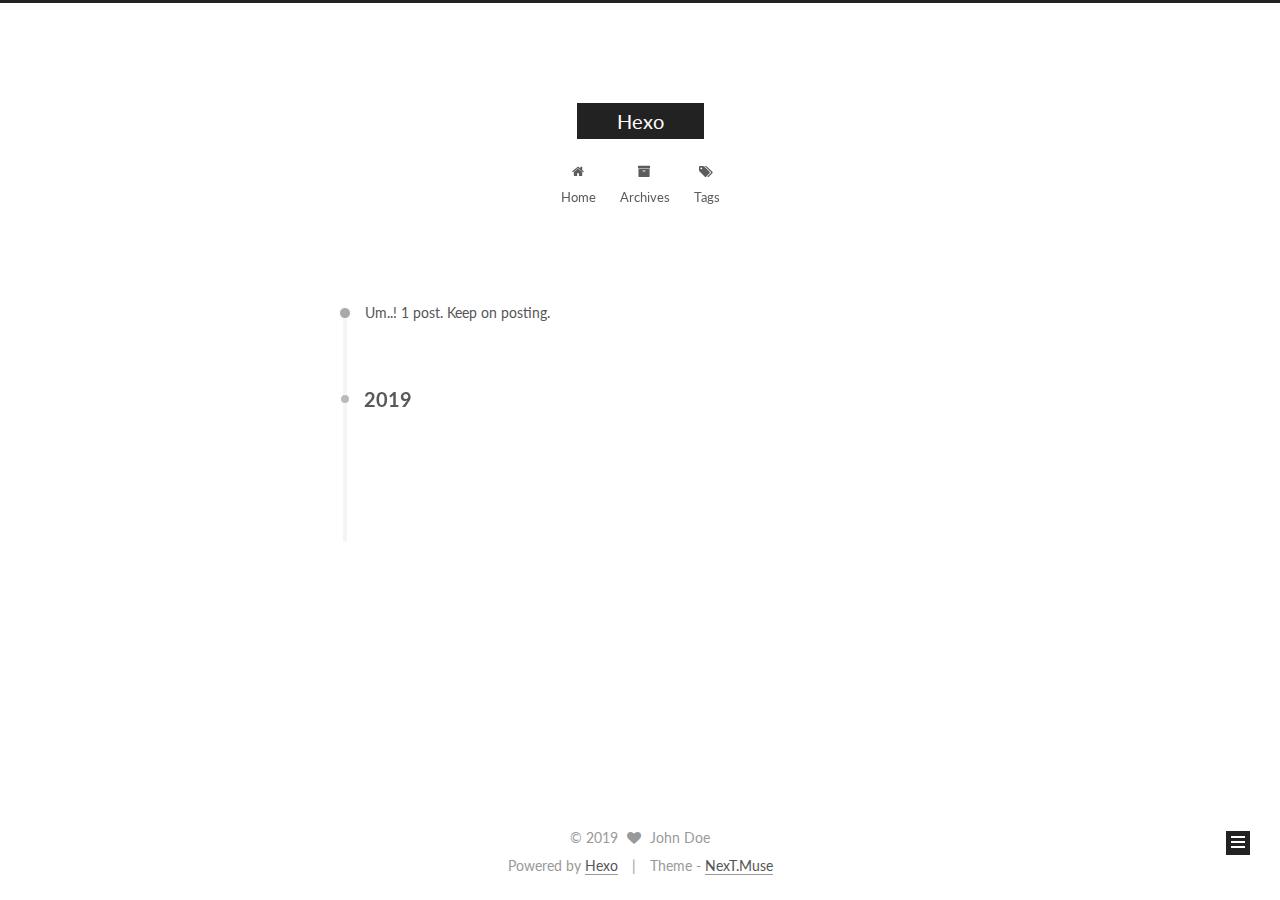
==== archives/index.html @ 47b5bf32 "Site updated: 2019-08-15 16:23:28" ====
<!DOCTYPE html>



  


<html class="theme-next muse use-motion" lang="en">
<head><meta name="generator" content="Hexo 3.9.0">
  <meta charset="UTF-8">
<meta http-equiv="X-UA-Compatible" content="IE=edge">
<meta name="viewport" content="width=device-width, initial-scale=1, maximum-scale=1">
<meta name="theme-color" content="#222">









<meta http-equiv="Cache-Control" content="no-transform">
<meta http-equiv="Cache-Control" content="no-siteapp">















  
  
  <link href="/lib/fancybox/source/jquery.fancybox.css?v=2.1.5" rel="stylesheet" type="text/css">




  
  
  
  

  
    
    
  

  

  

  

  

  
    
    
    <link href="//fonts.googleapis.com/css?family=Lato:300,300italic,400,400italic,700,700italic&subset=latin,latin-ext" rel="stylesheet" type="text/css">
  






<link href="/lib/font-awesome/css/font-awesome.min.css?v=4.6.2" rel="stylesheet" type="text/css">

<link href="/css/main.css?v=5.1.2" rel="stylesheet" type="text/css">


  <meta name="keywords" content="Hexo, NexT">








  <link rel="shortcut icon" type="image/x-icon" href="/favicon.ico?v=5.1.2">






<meta property="og:type" content="website">
<meta property="og:title" content="Hexo">
<meta property="og:url" content="http://yoursite.com/archives/index.html">
<meta property="og:site_name" content="Hexo">
<meta property="og:locale" content="en">
<meta name="twitter:card" content="summary">
<meta name="twitter:title" content="Hexo">



<script type="text/javascript" id="hexo.configurations">
  var NexT = window.NexT || {};
  var CONFIG = {
    root: '/',
    scheme: 'Muse',
    sidebar: {"position":"left","display":"post","offset":12,"offset_float":12,"b2t":false,"scrollpercent":false,"onmobile":false},
    fancybox: true,
    tabs: true,
    motion: true,
    duoshuo: {
      userId: '0',
      author: 'Author'
    },
    algolia: {
      applicationID: '',
      apiKey: '',
      indexName: '',
      hits: {"per_page":10},
      labels: {"input_placeholder":"Search for Posts","hits_empty":"We didn't find any results for the search: ${query}","hits_stats":"${hits} results found in ${time} ms"}
    }
  };
</script>



  <link rel="canonical" href="http://yoursite.com/archives/">





  <title>Archive | Hexo</title>
  














</head>

<body itemscope itemtype="http://schema.org/WebPage" lang="en">

  
  
    
  

  <div class="container sidebar-position-left  page-archive  ">
    <div class="headband"></div>

    <header id="header" class="header" itemscope itemtype="http://schema.org/WPHeader">
      <div class="header-inner"><div class="site-brand-wrapper">
  <div class="site-meta ">
    

    <div class="custom-logo-site-title">
      <a href="/" class="brand" rel="start">
        <span class="logo-line-before"><i></i></span>
        <span class="site-title">Hexo</span>
        <span class="logo-line-after"><i></i></span>
      </a>
    </div>
      
        <p class="site-subtitle"></p>
      
  </div>

  <div class="site-nav-toggle">
    <button>
      <span class="btn-bar"></span>
      <span class="btn-bar"></span>
      <span class="btn-bar"></span>
    </button>
  </div>
</div>

<nav class="site-nav">
  

  
    <ul id="menu" class="menu">
      
        
        <li class="menu-item menu-item-home">
          <a href="/" rel="section">
            
              <i class="menu-item-icon fa fa-fw fa-home"></i> <br>
            
            Home
          </a>
        </li>
      
        
        <li class="menu-item menu-item-archives">
          <a href="/archives/" rel="section">
            
              <i class="menu-item-icon fa fa-fw fa-archive"></i> <br>
            
            Archives
          </a>
        </li>
      
        
        <li class="menu-item menu-item-tags">
          <a href="/tags/" rel="section">
            
              <i class="menu-item-icon fa fa-fw fa-tags"></i> <br>
            
            Tags
          </a>
        </li>
      

      
    </ul>
  

  
</nav>



 </div>
    </header>

    <main id="main" class="main">
      <div class="main-inner">
        <div class="content-wrap">
          <div id="content" class="content">
            

  
  
  
  <div class="post-block archive">
    <div id="posts" class="posts-collapse">
      <span class="archive-move-on"></span>

      <span class="archive-page-counter">
        
        
        
          
        
        Um..! 1 post. Keep on posting.
      </span>

      

        
        
        

        
          
          <div class="collection-title">
            <h2 class="archive-year motion-element" id="archive-year-2019">2019</h2>
          </div>
        
        

        

  <article class="post post-type-normal" itemscope itemtype="http://schema.org/Article">
    <header class="post-header">

      <h2 class="post-title">
        
            <a class="post-title-link" href="/2019/08/15/hello-world/" itemprop="url">
              
                <span itemprop="name">Hello World</span>
              
            </a>
        
      </h2>

      <div class="post-meta">
        <time class="post-time" itemprop="dateCreated" datetime="2019-08-15T15:37:01+08:00" content="2019-08-15">
          08-15
        </time>
      </div>

    </header>
  </article>



      

    </div>
  </div>
  
  
  

  



          </div>
          


          

        </div>
        
          
  
  <div class="sidebar-toggle">
    <div class="sidebar-toggle-line-wrap">
      <span class="sidebar-toggle-line sidebar-toggle-line-first"></span>
      <span class="sidebar-toggle-line sidebar-toggle-line-middle"></span>
      <span class="sidebar-toggle-line sidebar-toggle-line-last"></span>
    </div>
  </div>

  <aside id="sidebar" class="sidebar">
    
    <div class="sidebar-inner">

      

      

      <section class="site-overview sidebar-panel sidebar-panel-active">
        <div class="site-author motion-element" itemprop="author" itemscope itemtype="http://schema.org/Person">
          <img class="site-author-image" itemprop="image" src="/images/avatar.gif" alt="John Doe">
          <p class="site-author-name" itemprop="name">John Doe</p>
           
              <p class="site-description motion-element" itemprop="description"></p>
          
        </div>
        <nav class="site-state motion-element">

          
            <div class="site-state-item site-state-posts">
              <a href="/archives/">
                <span class="site-state-item-count">1</span>
                <span class="site-state-item-name">posts</span>
              </a>
            </div>
          

          

          

        </nav>

        

        <div class="links-of-author motion-element">
          
        </div>

        
        

        
        

        


      </section>

      

      

    </div>
  </aside>


        
      </div>
    </main>

    <footer id="footer" class="footer">
      <div class="footer-inner">
        <div class="copyright">
  
  &copy; 
  <span itemprop="copyrightYear">2019</span>
  <span class="with-love">
    <i class="fa fa-heart"></i>
  </span>
  <span class="author" itemprop="copyrightHolder">John Doe</span>
</div>


<div class="powered-by">
  Powered by <a class="theme-link" href="https://hexo.io">Hexo</a>
</div>

<div class="theme-info">
  Theme -
  <a class="theme-link" href="https://github.com/iissnan/hexo-theme-next">
    NexT.Muse
  </a>
</div>


        

        
      </div>
    </footer>

    
      <div class="back-to-top">
        <i class="fa fa-arrow-up"></i>
        
      </div>
    

  </div>

  

<script type="text/javascript">
  if (Object.prototype.toString.call(window.Promise) !== '[object Function]') {
    window.Promise = null;
  }
</script>









  












  
  <script type="text/javascript" src="/lib/jquery/index.js?v=2.1.3"></script>

  
  <script type="text/javascript" src="/lib/fastclick/lib/fastclick.min.js?v=1.0.6"></script>

  
  <script type="text/javascript" src="/lib/jquery_lazyload/jquery.lazyload.js?v=1.9.7"></script>

  
  <script type="text/javascript" src="/lib/velocity/velocity.min.js?v=1.2.1"></script>

  
  <script type="text/javascript" src="/lib/velocity/velocity.ui.min.js?v=1.2.1"></script>

  
  <script type="text/javascript" src="/lib/fancybox/source/jquery.fancybox.pack.js?v=2.1.5"></script>


  


  <script type="text/javascript" src="/js/src/utils.js?v=5.1.2"></script>

  <script type="text/javascript" src="/js/src/motion.js?v=5.1.2"></script>



  
  

  
  
    <script type="text/javascript" id="motion.page.archive">
      $('.archive-year').velocity('transition.slideLeftIn');
    </script>
  


  


  <script type="text/javascript" src="/js/src/bootstrap.js?v=5.1.2"></script>



  


  




	





  





  






  





  

  

  

  

  

  

</body>
</html>
---- css/main.css ----
/* normalize.css v3.0.2 | MIT License | git.io/normalize */
html {
  font-family: sans-serif; /* 1 */
  -ms-text-size-adjust: 100%; /* 2 */
  -webkit-text-size-adjust: 100%; /* 2 */
}
body {
  margin: 0;
}
article,
aside,
details,
figcaption,
figure,
footer,
header,
hgroup,
main,
menu,
nav,
section,
summary {
  display: block;
}
audio,
canvas,
progress,
video {
  display: inline-block; /* 1 */
  vertical-align: baseline; /* 2 */
}
audio:not([controls]) {
  display: none;
  height: 0;
}
[hidden],
template {
  display: none;
}
a {
  background-color: transparent;
}
a:active,
a:hover {
  outline: 0;
}
abbr[title] {
  border-bottom: 1px dotted;
}
b,
strong {
  font-weight: bold;
}
dfn {
  font-style: italic;
}
h1 {
  font-size: 2em;
  margin: 0.67em 0;
}
mark {
  background: #ff0;
  color: #000;
}
small {
  font-size: 80%;
}
sub,
sup {
  font-size: 75%;
  line-height: 0;
  position: relative;
  vertical-align: baseline;
}
sup {
  top: -0.5em;
}
sub {
  bottom: -0.25em;
}
img {
  border: 0;
}
svg:not(:root) {
  overflow: hidden;
}
figure {
  margin: 1em 40px;
}
hr {
  -moz-box-sizing: content-box;
  box-sizing: content-box;
  height: 0;
}
pre {
  overflow: auto;
}
code,
kbd,
pre,
samp {
  font-family: monospace, monospace;
  font-size: 1em;
}
button,
input,
optgroup,
select,
textarea {
  color: inherit; /* 1 */
  font: inherit; /* 2 */
  margin: 0; /* 3 */
}
button {
  overflow: visible;
}
button,
select {
  text-transform: none;
}
button,
html input[type="button"],
input[type="reset"],
input[type="submit"] {
  -webkit-appearance: button; /* 2 */
  cursor: pointer; /* 3 */
}
button[disabled],
html input[disabled] {
  cursor: default;
}
button::-moz-focus-inner,
input::-moz-focus-inner {
  border: 0;
  padding: 0;
}
input {
  line-height: normal;
}
input[type="checkbox"],
input[type="radio"] {
  box-sizing: border-box; /* 1 */
  padding: 0; /* 2 */
}
input[type="number"]::-webkit-inner-spin-button,
input[type="number"]::-webkit-outer-spin-button {
  height: auto;
}
input[type="search"] {
  -webkit-appearance: textfield; /* 1 */
  -moz-box-sizing: content-box;
  -webkit-box-sizing: content-box; /* 2 */
  box-sizing: content-box;
}
input[type="search"]::-webkit-search-cancel-button,
input[type="search"]::-webkit-search-decoration {
  -webkit-appearance: none;
}
fieldset {
  border: 1px solid #c0c0c0;
  margin: 0 2px;
  padding: 0.35em 0.625em 0.75em;
}
legend {
  border: 0; /* 1 */
  padding: 0; /* 2 */
}
textarea {
  overflow: auto;
}
optgroup {
  font-weight: bold;
}
table {
  border-collapse: collapse;
  border-spacing: 0;
}
td,
th {
  padding: 0;
}
::selection {
  background: #262a30;
  color: #fff;
}
body {
  position: relative;
  font-family: 'Lato', "PingFang SC", "Microsoft YaHei", sans-serif;
  font-size: 14px;
  line-height: 2;
  color: #555;
  background: #fff;
}
@media (max-width: 767px) {
  body {
    padding-right: 0 !important;
  }
}
@media (min-width: 768px) and (max-width: 991px) {
  body {
    padding-right: 0 !important;
  }
}
@media (min-width: 1600px) {
  body {
    font-size: 16px;
  }
}
h1,
h2,
h3,
h4,
h5,
h6 {
  margin: 0;
  padding: 0;
  font-weight: bold;
  line-height: 1.5;
  font-family: 'Lato', "PingFang SC", "Microsoft YaHei", sans-serif;
}
h2,
h3,
h4,
h5,
h6 {
  margin: 20px 0 15px;
}
h1 {
  font-size: 22px;
}
@media (max-width: 767px) {
  h1 {
    font-size: 18px;
  }
}
h2 {
  font-size: 20px;
}
@media (max-width: 767px) {
  h2 {
    font-size: 16px;
  }
}
h3 {
  font-size: 18px;
}
@media (max-width: 767px) {
  h3 {
    font-size: 14px;
  }
}
h4 {
  font-size: 16px;
}
@media (max-width: 767px) {
  h4 {
    font-size: 12px;
  }
}
h5 {
  font-size: 14px;
}
@media (max-width: 767px) {
  h5 {
    font-size: 10px;
  }
}
h6 {
  font-size: 12px;
}
@media (max-width: 767px) {
  h6 {
    font-size: 8px;
  }
}
p {
  margin: 0 0 20px 0;
}
a {
  color: #555;
  text-decoration: none;
  border-bottom: 1px solid #999;
  word-wrap: break-word;
}
a:hover {
  color: #222;
  border-bottom-color: #222;
}
blockquote {
  margin: 0;
  padding: 0;
}
img {
  display: block;
  margin: auto;
  max-width: 100%;
  height: auto;
}
hr {
  margin: 40px 0;
  height: 3px;
  border: none;
  background-color: #ddd;
  background-image: repeating-linear-gradient(-45deg, #fff, #fff 4px, transparent 4px, transparent 8px);
}
blockquote {
  padding: 0 15px;
  color: #666;
  border-left: 4px solid #ddd;
}
blockquote cite::before {
  content: "-";
  padding: 0 5px;
}
dt {
  font-weight: 700;
}
dd {
  margin: 0;
  padding: 0;
}
.text-left {
  text-align: left;
}
.text-center {
  text-align: center;
}
.text-right {
  text-align: right;
}
.text-justify {
  text-align: justify;
}
.text-nowrap {
  white-space: nowrap;
}
.text-lowercase {
  text-transform: lowercase;
}
.text-uppercase {
  text-transform: uppercase;
}
.text-capitalize {
  text-transform: capitalize;
}
.center-block {
  display: block;
  margin-left: auto;
  margin-right: auto;
}
.clearfix:before,
.clearfix:after {
  content: " ";
  display: table;
}
.clearfix:after {
  clear: both;
}
.pullquote {
  width: 45%;
}
.pullquote.left {
  float: left;
  margin-left: 5px;
  margin-right: 10px;
}
.pullquote.right {
  float: right;
  margin-left: 10px;
  margin-right: 5px;
}
.affix.affix.affix {
  position: fixed;
}
.translation {
  margin-top: -20px;
  font-size: 14px;
  color: #999;
}
.scrollbar-measure {
  width: 100px;
  height: 100px;
  overflow: scroll;
  position: absolute;
  top: -9999px;
}
.use-motion .motion-element {
  opacity: 0;
}
table {
  margin: 20px 0;
  width: 100%;
  border-collapse: collapse;
  border-spacing: 0;
  border: 1px solid #ddd;
  font-size: 14px;
  table-layout: fixed;
  word-wrap: break-all;
}
table>tbody>tr:nth-of-type(odd) {
  background-color: #f9f9f9;
}
table>tbody>tr:hover {
  background-color: #f5f5f5;
}
caption,
th,
td {
  padding: 8px;
  text-align: left;
  vertical-align: middle;
  font-weight: normal;
}
th,
td {
  border-bottom: 3px solid #ddd;
  border-right: 1px solid #eee;
}
th {
  padding-bottom: 10px;
  font-weight: 700;
}
td {
  border-bottom-width: 1px;
}
html,
body {
  height: 100%;
}
.container {
  position: relative;
  min-height: 100%;
}
.header-inner {
  margin: 0 auto;
  padding: 100px 0 70px;
  width: 700px;
}
@media (min-width: 1600px) {
  .container .header-inner {
    width: 900px;
  }
}
.main {
  padding-bottom: 150px;
}
.main-inner {
  margin: 0 auto;
  width: 700px;
}
@media (min-width: 1600px) {
  .container .main-inner {
    width: 900px;
  }
}
.footer {
  position: absolute;
  left: 0;
  bottom: 0;
  width: 100%;
  min-height: 50px;
}
.footer-inner {
  box-sizing: border-box;
  margin: 20px auto;
  width: 700px;
}
@media (min-width: 1600px) {
  .container .footer-inner {
    width: 900px;
  }
}
pre,
.highlight {
  overflow: auto;
  margin: 20px 0;
  padding: 0;
  font-size: 13px;
  color: #4d4d4c;
  background: #f7f7f7;
  line-height: 1.6;
}
pre,
code {
  font-family: consolas, Menlo, "PingFang SC", "Microsoft YaHei", monospace;
}
code {
  padding: 2px 4px;
  word-wrap: break-word;
  color: #555;
  background: #eee;
  border-radius: 3px;
  font-size: 13px;
}
pre code {
  padding: 0;
  color: #4d4d4c;
  background: none;
  text-shadow: none;
}
.highlight {
  border-radius: 1px;
}
.highlight pre {
  border: none;
  margin: 0;
  padding: 10px 0;
}
.highlight table {
  margin: 0;
  width: auto;
  border: none;
}
.highlight td {
  border: none;
  padding: 0;
}
.highlight figcaption {
  font-size: 1em;
  color: #4d4d4c;
  line-height: 1em;
  margin-bottom: 1em;
}
.highlight figcaption:before,
.highlight figcaption:after {
  content: " ";
  display: table;
}
.highlight figcaption:after {
  clear: both;
}
.highlight figcaption a {
  float: right;
  color: #4d4d4c;
}
.highlight figcaption a:hover {
  border-bottom-color: #4d4d4c;
}
.highlight .gutter pre {
  padding-left: 10px;
  padding-right: 10px;
  color: #869194;
  text-align: right;
  background-color: #eff2f3;
}
.highlight .code pre {
  width: 100%;
  padding-left: 10px;
  padding-right: 10px;
  background-color: #f7f7f7;
}
.highlight .line {
  height: 20px;
}
.gutter {
  -webkit-user-select: none;
  -moz-user-select: none;
  -ms-user-select: none;
  user-select: none;
}
.gist table {
  width: auto;
}
.gist table td {
  border: none;
}
pre .deletion {
  background: #fdd;
}
pre .addition {
  background: #dfd;
}
pre .meta {
  color: #8959a8;
}
pre .comment {
  color: #8e908c;
}
pre .variable,
pre .attribute,
pre .tag,
pre .regexp,
pre .ruby .constant,
pre .xml .tag .title,
pre .xml .pi,
pre .xml .doctype,
pre .html .doctype,
pre .css .id,
pre .css .class,
pre .css .pseudo {
  color: #c82829;
}
pre .number,
pre .preprocessor,
pre .built_in,
pre .literal,
pre .params,
pre .constant,
pre .command {
  color: #f5871f;
}
pre .ruby .class .title,
pre .css .rules .attribute,
pre .string,
pre .value,
pre .inheritance,
pre .header,
pre .ruby .symbol,
pre .xml .cdata,
pre .special,
pre .number,
pre .formula {
  color: #718c00;
}
pre .title,
pre .css .hexcolor {
  color: #3e999f;
}
pre .function,
pre .python .decorator,
pre .python .title,
pre .ruby .function .title,
pre .ruby .title .keyword,
pre .perl .sub,
pre .javascript .title,
pre .coffeescript .title {
  color: #4271ae;
}
pre .keyword,
pre .javascript .function {
  color: #8959a8;
}
.full-image.full-image.full-image {
  border: none;
  max-width: 100%;
  width: auto;
  margin: 20px auto;
}
@media (min-width: 992px) {
  .full-image.full-image.full-image {
    max-width: none;
    width: 110%;
    margin: 25px -5%;
  }
}
.blockquote-center,
.page-home .post-type-quote blockquote,
.page-post-detail .post-type-quote blockquote {
  position: relative;
  margin: 40px 0;
  padding: 0;
  border-left: none;
  text-align: center;
}
.blockquote-center::before,
.page-home .post-type-quote blockquote::before,
.page-post-detail .post-type-quote blockquote::before,
.blockquote-center::after,
.page-home .post-type-quote blockquote::after,
.page-post-detail .post-type-quote blockquote::after {
  position: absolute;
  content: ' ';
  display: block;
  width: 100%;
  height: 24px;
  opacity: 0.2;
  background-repeat: no-repeat;
  background-position: 0 -6px;
  background-size: 22px 22px;
}
.blockquote-center::before,
.page-home .post-type-quote blockquote::before,
.page-post-detail .post-type-quote blockquote::before {
  top: -20px;
  background-image: url("../images/quote-l.svg");
  border-top: 1px solid #ccc;
}
.blockquote-center::after,
.page-home .post-type-quote blockquote::after,
.page-post-detail .post-type-quote blockquote::after {
  bottom: -20px;
  background-image: url("../images/quote-r.svg");
  border-bottom: 1px solid #ccc;
  background-position: 100% 8px;
}
.blockquote-center p,
.page-home .post-type-quote blockquote p,
.page-post-detail .post-type-quote blockquote p,
.blockquote-center div,
.page-home .post-type-quote blockquote div,
.page-post-detail .post-type-quote blockquote div {
  text-align: center;
}
.post .post-body .group-picture img {
  box-sizing: border-box;
  padding: 0 3px;
  border: none;
}
.post .group-picture-row {
  overflow: hidden;
  margin-top: 6px;
}
.post .group-picture-row:first-child {
  margin-top: 0;
}
.post .group-picture-column {
  float: left;
}
.page-post-detail .post-body .group-picture-column {
  float: none;
  margin-top: 10px;
  width: auto !important;
}
.page-post-detail .post-body .group-picture-column img {
  margin: 0 auto;
}
.page-archive .group-picture-container {
  overflow: hidden;
}
.page-archive .group-picture-row {
  float: left;
}
.page-archive .group-picture-row:first-child {
  margin-top: 6px;
}
.page-archive .group-picture-column {
  max-width: 150px;
  max-height: 150px;
}
.post-body .note {
  position: relative;
  padding: 15px;
  margin-bottom: 20px;
  border: 1px solid #eee;
  border-left-width: 5px;
  border-radius: 3px;
}
.post-body .note h2,
.post-body .note h3,
.post-body .note h4,
.post-body .note h5,
.post-body .note h6 {
  margin-top: 0;
  margin-bottom: 0;
  border-bottom: initial;
  padding-top: 0 !important;
}
.post-body .note p:first-child,
.post-body .note ul:first-child,
.post-body .note ol:first-child,
.post-body .note table:first-child,
.post-body .note pre:first-child,
.post-body .note blockquote:first-child {
  margin-top: 0;
}
.post-body .note p:last-child,
.post-body .note ul:last-child,
.post-body .note ol:last-child,
.post-body .note table:last-child,
.post-body .note pre:last-child,
.post-body .note blockquote:last-child {
  margin-bottom: 0;
}
.post-body .note.default {
  border-left-color: #777;
}
.post-body .note.default h2,
.post-body .note.default h3,
.post-body .note.default h4,
.post-body .note.default h5,
.post-body .note.default h6 {
  color: #777;
}
.post-body .note.primary {
  border-left-color: #6f42c1;
}
.post-body .note.primary h2,
.post-body .note.primary h3,
.post-body .note.primary h4,
.post-body .note.primary h5,
.post-body .note.primary h6 {
  color: #6f42c1;
}
.post-body .note.info {
  border-left-color: #428bca;
}
.post-body .note.info h2,
.post-body .note.info h3,
.post-body .note.info h4,
.post-body .note.info h5,
.post-body .note.info h6 {
  color: #428bca;
}
.post-body .note.success {
  border-left-color: #5cb85c;
}
.post-body .note.success h2,
.post-body .note.success h3,
.post-body .note.success h4,
.post-body .note.success h5,
.post-body .note.success h6 {
  color: #5cb85c;
}
.post-body .note.warning {
  border-left-color: #f0ad4e;
}
.post-body .note.warning h2,
.post-body .note.warning h3,
.post-body .note.warning h4,
.post-body .note.warning h5,
.post-body .note.warning h6 {
  color: #f0ad4e;
}
.post-body .note.danger {
  border-left-color: #d9534f;
}
.post-body .note.danger h2,
.post-body .note.danger h3,
.post-body .note.danger h4,
.post-body .note.danger h5,
.post-body .note.danger h6 {
  color: #d9534f;
}
.post-body .label {
  display: inline;
  padding: 0 2px;
  white-space: nowrap;
}
.post-body .label.default {
  background-color: #f0f0f0;
}
.post-body .label.primary {
  background-color: #efe6f7;
}
.post-body .label.info {
  background-color: #e5f2f8;
}
.post-body .label.success {
  background-color: #e7f4e9;
}
.post-body .label.warning {
  background-color: #fcf6e1;
}
.post-body .label.danger {
  background-color: #fae8eb;
}
.post-body .tabs {
  position: relative;
  display: block;
  margin-bottom: 20px;
  padding-top: 10px;
}
.post-body .tabs ul.nav-tabs {
  margin: 0;
  padding: 0;
  display: flex;
  margin-bottom: -1px;
}
@media (max-width: 413px) {
  .post-body .tabs ul.nav-tabs {
    display: block;
    margin-bottom: 5px;
  }
}
.post-body .tabs ul.nav-tabs li.tab {
  list-style-type: none !important;
  margin: 0 0.25em 0 0;
  border-top: 3px solid transparent;
  border-left: 1px solid transparent;
  border-right: 1px solid transparent;
}
@media (max-width: 413px) {
  .post-body .tabs ul.nav-tabs li.tab {
    margin: initial;
    border-top: 1px solid transparent;
    border-left: 3px solid transparent;
    border-right: 1px solid transparent;
    border-bottom: 1px solid transparent;
  }
}
.post-body .tabs ul.nav-tabs li.tab a {
  outline: 0;
  border-bottom: initial;
  display: block;
  line-height: 1.8em;
  padding: 0.25em 0.75em;
  transition-duration: 0.2s;
  transition-timing-function: ease-out;
  transition-delay: 0s;
}
.post-body .tabs ul.nav-tabs li.tab a i {
  width: 1.285714285714286em;
}
.post-body .tabs ul.nav-tabs li.tab.active {
  border-top: 3px solid #fc6423;
  border-left: 1px solid #ddd;
  border-right: 1px solid #ddd;
  background-color: #fff;
}
@media (max-width: 413px) {
  .post-body .tabs ul.nav-tabs li.tab.active {
    border-top: 1px solid #ddd;
    border-left: 3px solid #fc6423;
    border-right: 1px solid #ddd;
    border-bottom: 1px solid #ddd;
  }
}
.post-body .tabs ul.nav-tabs li.tab.active a {
  cursor: default;
  color: #555;
}
.post-body .tabs .tab-content {
  background-color: #fff;
}
.post-body .tabs .tab-content .tab-pane {
  border: 1px solid #ddd;
  padding: 20px 20px 0 20px;
}
.post-body .tabs .tab-content .tab-pane:not(.active) {
  display: none !important;
}
.post-body .tabs .tab-content .tab-pane.active {
  display: block !important;
}
.btn {
  display: inline-block;
  padding: 0 20px;
  font-size: 14px;
  color: #fff;
  background: #222;
  border: 2px solid #222;
  text-decoration: none;
  border-radius: 0;
  transition-property: background-color;
  transition-duration: 0.2s;
  transition-timing-function: ease-in-out;
  transition-delay: 0s;
}
.btn:hover,
.post-button .btn:hover {
  border-color: #222;
  color: #222;
  background: #fff;
}
.btn-bar {
  display: block;
  width: 22px;
  height: 2px;
  background: #555;
  border-radius: 1px;
}
.btn-bar+.btn-bar {
  margin-top: 4px;
}
.pagination {
  margin: 120px 0 40px;
  text-align: center;
  border-top: 1px solid #eee;
}
.page-number-basic,
.pagination .prev,
.pagination .next,
.pagination .page-number,
.pagination .space {
  display: inline-block;
  position: relative;
  top: -1px;
  margin: 0 10px;
  padding: 0 10px;
  line-height: 30px;
}
@media (max-width: 767px) {
  .page-number-basic,
  .pagination .prev,
  .pagination .next,
  .pagination .page-number,
  .pagination .space {
    margin: 0 5px;
  }
}
.pagination .prev,
.pagination .next,
.pagination .page-number {
  border-bottom: 0;
  border-top: 1px solid #eee;
  transition-property: border-color;
  transition-duration: 0.2s;
  transition-timing-function: ease-in-out;
  transition-delay: 0s;
}
.pagination .prev:hover,
.pagination .next:hover,
.pagination .page-number:hover {
  border-top-color: #222;
}
.pagination .space {
  padding: 0;
  margin: 0;
}
.pagination .prev {
  margin-left: 0;
}
.pagination .next {
  margin-right: 0;
}
.pagination .page-number.current {
  color: #fff;
  background: #ccc;
  border-top-color: #ccc;
}
@media (max-width: 767px) {
  .pagination {
    border-top: none;
  }
  .pagination .prev,
  .pagination .next,
  .pagination .page-number {
    margin-bottom: 10px;
    border-top: 0;
    border-bottom: 1px solid #eee;
  }
  .pagination .prev:hover,
  .pagination .next:hover,
  .pagination .page-number:hover {
    border-bottom-color: #222;
  }
}
.comments {
  margin: 60px 20px 0;
}
.tag-cloud {
  text-align: center;
}
.tag-cloud a {
  display: inline-block;
  margin: 10px;
}
.back-to-top {
  box-sizing: border-box;
  position: fixed;
  bottom: -100px;
  right: 30px;
  z-index: 1050;
  padding: 0 6px;
  width: 24px;
  background: #222;
  font-size: 12px;
  opacity: 1;
  color: #fff;
  cursor: pointer;
  text-align: center;
  -webkit-transform: translateZ(0);
  transition-property: bottom;
  transition-duration: 0.2s;
  transition-timing-function: ease-in-out;
  transition-delay: 0s;
}
@media (min-width: 768px) and (max-width: 991px) {
  .back-to-top {
    display: none !important;
  }
}
@media (max-width: 767px) {
  .back-to-top {
    display: none !important;
  }
}
.back-to-top.back-to-top-on {
  bottom: 19px;
}
.header {
  background: transparent;
}
.header-inner {
  position: relative;
}
.headband {
  height: 3px;
  background: #222;
}
.site-meta {
  margin: 0;
  text-align: center;
}
@media (max-width: 767px) {
  .site-meta {
    text-align: center;
  }
}
.brand {
  position: relative;
  display: inline-block;
  padding: 0 40px;
  color: #fff;
  background: #222;
  border-bottom: none;
}
.brand:hover {
  color: #fff;
}
.logo {
  display: inline-block;
  margin-right: 5px;
  line-height: 36px;
  vertical-align: top;
}
.site-title {
  display: inline-block;
  vertical-align: top;
  line-height: 36px;
  font-size: 20px;
  font-weight: normal;
  font-family: 'Lato', "PingFang SC", "Microsoft YaHei", sans-serif;
}
.site-subtitle {
  margin-top: 10px;
  font-size: 13px;
  color: #999;
}
.use-motion .brand {
  opacity: 0;
}
.use-motion .logo,
.use-motion .site-title,
.use-motion .site-subtitle {
  opacity: 0;
  position: relative;
  top: -10px;
}
.site-nav-toggle {
  display: none;
  position: absolute;
  top: 10px;
  left: 10px;
}
@media (max-width: 767px) {
  .site-nav-toggle {
    display: block;
  }
}
.site-nav-toggle button {
  margin-top: 2px;
  padding: 9px 10px;
  background: transparent;
  border: none;
}
@media (max-width: 767px) {
  .site-nav {
    display: none;
    margin: 0 -10px;
    padding: 0 10px;
    clear: both;
    border-top: 1px solid #ddd;
  }
}
@media (min-width: 768px) and (max-width: 991px) {
  .site-nav {
    display: block !important;
  }
}
@media (min-width: 992px) {
  .site-nav {
    display: block !important;
  }
}
.menu {
  margin-top: 20px;
  padding-left: 0;
  text-align: center;
}
.menu .menu-item {
  display: inline-block;
  margin: 0 10px;
  list-style: none;
}
@media screen and (max-width: 767px) {
  .menu .menu-item {
    margin-top: 10px;
  }
}
.menu .menu-item a {
  display: block;
  font-size: 13px;
  line-height: inherit;
  border-bottom: 1px solid transparent;
  transition-property: border-color;
  transition-duration: 0.2s;
  transition-timing-function: ease-in-out;
  transition-delay: 0s;
}
.menu .menu-item a:hover {
  border-bottom-color: #222;
}
.menu .menu-item .fa {
  margin-right: 5px;
}
.use-motion .menu-item {
  opacity: 0;
}
.post-body {
  font-family: 'Lato', "PingFang SC", "Microsoft YaHei", sans-serif;
}
@media (max-width: 767px) {
  .post-body {
    word-break: break-word;
  }
}
.post-body .fancybox img {
  display: block !important;
  margin: 0 auto;
  cursor: pointer;
  cursor: zoom-in;
  cursor: -webkit-zoom-in;
}
.post-body .image-caption,
.post-body .figure .caption {
  margin: 10px auto 15px;
  text-align: center;
  font-size: 14px;
  color: #999;
  font-weight: bold;
  line-height: 1;
}
.post-sticky-flag {
  display: inline-block;
  font-size: 16px;
  -ms-transform: rotate(30deg);
  -webkit-transform: rotate(30deg);
  -moz-transform: rotate(30deg);
  -ms-transform: rotate(30deg);
  -o-transform: rotate(30deg);
  transform: rotate(30deg);
}
.posts-expand {
  padding-top: 40px;
}
@media (max-width: 767px) {
  .posts-expand {
    margin: 0 20px;
  }
  .post-body pre {
    padding: 10px;
  }
  .post-body pre .gutter pre {
    padding-right: 10px;
  }
  .post-body .highlight {
    margin-left: 0px;
    margin-right: 0px;
    padding: 0;
  }
  .post-body .highlight .gutter pre {
    padding-right: 10px;
  }
}
@media (min-width: 992px) {
  .posts-expand .post-body {
    text-align: justify;
  }
}
.posts-expand .post-body h2,
.posts-expand .post-body h3,
.posts-expand .post-body h4,
.posts-expand .post-body h5,
.posts-expand .post-body h6 {
  padding-top: 10px;
}
.posts-expand .post-body h2 .header-anchor,
.posts-expand .post-body h3 .header-anchor,
.posts-expand .post-body h4 .header-anchor,
.posts-expand .post-body h5 .header-anchor,
.posts-expand .post-body h6 .header-anchor {
  float: right;
  margin-left: 10px;
  color: #ccc;
  border-bottom-style: none;
  visibility: hidden;
}
.posts-expand .post-body h2 .header-anchor:hover,
.posts-expand .post-body h3 .header-anchor:hover,
.posts-expand .post-body h4 .header-anchor:hover,
.posts-expand .post-body h5 .header-anchor:hover,
.posts-expand .post-body h6 .header-anchor:hover {
  color: inherit;
}
.posts-expand .post-body h2:hover .header-anchor,
.posts-expand .post-body h3:hover .header-anchor,
.posts-expand .post-body h4:hover .header-anchor,
.posts-expand .post-body h5:hover .header-anchor,
.posts-expand .post-body h6:hover .header-anchor {
  visibility: visible;
}
.posts-expand .post-body ul li {
  list-style: circle;
}
.posts-expand .post-body img {
  box-sizing: border-box;
  margin: auto;
  padding: 3px;
  border: 1px solid #ddd;
}
.posts-expand .fancybox img {
  margin: 0 auto;
}
@media (max-width: 767px) {
  .posts-collapse {
    margin: 0 20px;
  }
  .posts-collapse .post-title,
  .posts-collapse .post-meta {
    display: block;
    width: auto;
    text-align: left;
  }
}
.posts-collapse {
  position: relative;
  z-index: 1010;
  margin-left: 55px;
}
.posts-collapse::after {
  content: " ";
  position: absolute;
  top: 20px;
  left: 0;
  margin-left: -2px;
  width: 4px;
  height: 100%;
  background: #f5f5f5;
  z-index: -1;
}
@media (max-width: 767px) {
  .posts-collapse {
    margin: 0 20px;
  }
}
.posts-collapse .collection-title {
  position: relative;
  margin: 60px 0;
}
.posts-collapse .collection-title h1,
.posts-collapse .collection-title h2 {
  margin-left: 20px;
}
.posts-collapse .collection-title small {
  color: #bbb;
  margin-left: 5px;
}
.posts-collapse .collection-title::before {
  content: " ";
  position: absolute;
  left: 0;
  top: 50%;
  margin-left: -4px;
  margin-top: -4px;
  width: 8px;
  height: 8px;
  background: #bbb;
  border-radius: 50%;
}
.posts-collapse .post {
  margin: 30px 0;
}
.posts-collapse .post-header {
  position: relative;
  transition-duration: 0.2s;
  transition-timing-function: ease-in-out;
  transition-delay: 0s;
  transition-property: border;
  border-bottom: 1px dashed #ccc;
}
.posts-collapse .post-header::before {
  content: " ";
  position: absolute;
  left: 0;
  top: 12px;
  width: 6px;
  height: 6px;
  margin-left: -4px;
  background: #bbb;
  border-radius: 50%;
  border: 1px solid #fff;
  transition-duration: 0.2s;
  transition-timing-function: ease-in-out;
  transition-delay: 0s;
  transition-property: background;
}
.posts-collapse .post-header:hover {
  border-bottom-color: #666;
}
.posts-collapse .post-header:hover::before {
  background: #222;
}
.posts-collapse .post-meta {
  position: absolute;
  font-size: 12px;
  left: 20px;
  top: 5px;
}
.posts-collapse .post-comments-count {
  display: none;
}
.posts-collapse .post-title {
  margin-left: 60px;
  font-size: 16px;
  font-weight: normal;
  line-height: inherit;
}
.posts-collapse .post-title::after {
  margin-left: 3px;
  opacity: 0.6;
}
.posts-collapse .post-title a {
  color: #666;
  border-bottom: none;
}
.page-home .post-type-quote .post-header,
.page-post-detail .post-type-quote .post-header,
.page-home .post-type-quote .post-tags,
.page-post-detail .post-type-quote .post-tags {
  display: none;
}
.posts-expand .post-title {
  font-size: 26px;
  text-align: center;
  word-break: break-word;
  font-weight: 400;
}
@media (max-width: 767px) {
  .posts-expand .post-title {
    font-size: 22px;
  }
}
.posts-expand .post-title-link {
  display: inline-block;
  position: relative;
  color: #555;
  border-bottom: none;
  line-height: 1.2;
  vertical-align: top;
}
.posts-expand .post-title-link::before {
  content: "";
  position: absolute;
  width: 100%;
  height: 2px;
  bottom: 0;
  left: 0;
  background-color: #000;
  visibility: hidden;
  -webkit-transform: scaleX(0);
  -moz-transform: scaleX(0);
  -ms-transform: scaleX(0);
  -o-transform: scaleX(0);
  transform: scaleX(0);
  transition-duration: 0.2s;
  transition-timing-function: ease-in-out;
  transition-delay: 0s;
}
.posts-expand .post-title-link:hover::before {
  visibility: visible;
  -webkit-transform: scaleX(1);
  -moz-transform: scaleX(1);
  -ms-transform: scaleX(1);
  -o-transform: scaleX(1);
  transform: scaleX(1);
}
.posts-expand .post-title-link .fa {
  font-size: 16px;
}
.posts-expand .post-meta {
  margin: 3px 0 60px 0;
  color: #999;
  font-family: 'Lato', "PingFang SC", "Microsoft YaHei", sans-serif;
  font-size: 12px;
  text-align: center;
}
.posts-expand .post-meta .post-category-list {
  display: inline-block;
  margin: 0;
  padding: 3px;
}
.posts-expand .post-meta .post-category-list-link {
  color: #999;
}
.posts-expand .post-meta .post-description {
  font-size: 14px;
  margin-top: 2px;
}
.post-wordcount {
  display: inline-block;
}
.post-meta-divider {
  margin: 0 0.5em;
}
.post-meta-item-icon {
  margin-right: 3px;
}
@media (min-width: 768px) and (max-width: 991px) {
  .post-meta-item-icon {
    display: inline-block;
  }
}
@media (max-width: 767px) {
  .post-meta-item-icon {
    display: inline-block;
  }
}
@media (min-width: 768px) and (max-width: 991px) {
  .post-meta-item-text {
    display: none;
  }
}
@media (max-width: 767px) {
  .post-meta-item-text {
    display: none;
  }
}
@media (max-width: 767px) {
  .posts-expand .post-comments-count {
    display: none;
  }
}
.post-button {
  margin-top: 50px;
}
.post-button .btn {
  color: #fff;
  font-size: 14px;
  background: #222;
  border-radius: 0;
  line-height: 2;
  margin: 0 4px 8px 4px;
}
.post-button .fa-fw {
  width: 1.285714285714286em;
  text-align: left;
}
.posts-expand .post-tags {
  margin-top: 40px;
  text-align: center;
}
.posts-expand .post-tags a {
  display: inline-block;
  margin-right: 10px;
  font-size: 13px;
}
.post-nav {
  display: table;
  margin-top: 15px;
  width: 100%;
  border-top: 1px solid #eee;
}
.post-nav-divider {
  display: table-cell;
  width: 10%;
}
.post-nav-item {
  display: table-cell;
  padding: 10px 0 0 0;
  width: 45%;
  vertical-align: top;
}
.post-nav-item a {
  position: relative;
  display: block;
  line-height: 25px;
  font-size: 14px;
  color: #555;
  border-bottom: none;
}
.post-nav-item a:hover {
  color: #222;
  border-bottom: none;
}
.post-nav-item a:active {
  top: 2px;
}
.post-nav-item .fa {
  position: absolute;
  top: 8px;
  left: 0;
  font-size: 12px;
}
.post-nav-next a {
  padding-left: 15px;
}
.post-nav-prev {
  text-align: right;
}
.post-nav-prev a {
  padding-right: 15px;
}
.post-nav-prev .fa {
  right: 0;
  left: auto;
}
.posts-expand .post-eof {
  display: block;
  margin: 80px auto 60px;
  width: 8%;
  height: 1px;
  background: #ccc;
  text-align: center;
}
.post:last-child .post-eof.post-eof.post-eof {
  display: none;
}
.post-gallery {
  display: table;
  table-layout: fixed;
  width: 100%;
  border-collapse: separate;
}
.post-gallery-row {
  display: table-row;
}
.post-gallery .post-gallery-img {
  display: table-cell;
  text-align: center;
  vertical-align: middle;
  border: none;
}
.post-gallery .post-gallery-img img {
  max-width: 100%;
  max-height: 100%;
  border: none;
}
.fancybox-close,
.fancybox-close:hover {
  border: none;
}
.rtl.post-body p,
.rtl.post-body a,
.rtl.post-body h1,
.rtl.post-body h2,
.rtl.post-body h3,
.rtl.post-body h4,
.rtl.post-body h5,
.rtl.post-body h6,
.rtl.post-body li,
.rtl.post-body ul,
.rtl.post-body ol {
  direction: rtl;
  font-family: UKIJ Ekran;
}
.rtl.post-title {
  font-family: UKIJ Ekran;
}
.sidebar {
  position: fixed;
  right: 0;
  top: 0;
  bottom: 0;
  width: 0;
  z-index: 1040;
  box-shadow: inset 0 2px 6px #000;
  background: #222;
  -webkit-transform: translateZ(0);
}
.sidebar a {
  color: #999;
  border-bottom-color: #555;
}
.sidebar a:hover {
  color: #eee;
}
@media (min-width: 768px) and (max-width: 991px) {
  .sidebar {
    display: none !important;
  }
}
@media (max-width: 767px) {
  .sidebar {
    display: none !important;
  }
}
.sidebar-inner {
  position: relative;
  padding: 20px 10px;
  color: #999;
  text-align: center;
}
.sidebar-toggle {
  position: fixed;
  right: 30px;
  bottom: 45px;
  width: 14px;
  height: 14px;
  padding: 5px;
  background: #222;
  line-height: 0;
  z-index: 1050;
  cursor: pointer;
  -webkit-transform: translateZ(0);
}
@media (min-width: 768px) and (max-width: 991px) {
  .sidebar-toggle {
    display: none !important;
  }
}
@media (max-width: 767px) {
  .sidebar-toggle {
    display: none !important;
  }
}
.sidebar-toggle-line {
  position: relative;
  display: inline-block;
  vertical-align: top;
  height: 2px;
  width: 100%;
  background: #fff;
  margin-top: 3px;
}
.sidebar-toggle-line:first-child {
  margin-top: 0;
}
.site-author-image {
  display: block;
  margin: 0 auto;
  padding: 2px;
  max-width: 96px;
  height: auto;
  border: 2px solid #333;
}
.site-author-name {
  margin: 5px 0 0;
  text-align: center;
  color: #f5f5f5;
  font-weight: normal;
}
.site-description {
  margin-top: 5px;
  text-align: center;
  font-size: 14px;
  color: #999;
}
.site-state {
  overflow: hidden;
  line-height: 1.4;
  white-space: nowrap;
  text-align: center;
}
.site-state-item {
  display: inline-block;
  padding: 0 15px;
  border-left: 1px solid #333;
}
.site-state-item:first-child {
  border-left: none;
}
.site-state-item a {
  border-bottom: none;
}
.site-state-item-count {
  display: block;
  text-align: center;
  color: inherit;
  font-weight: 600;
  font-size: 18px;
}
.site-state-item-name {
  font-size: 13px;
  color: inherit;
}
.feed-link {
  margin-top: 20px;
}
.feed-link a {
  display: inline-block;
  padding: 0 15px;
  color: #fc6423;
  border: 1px solid #fc6423;
  border-radius: 4px;
}
.feed-link a i {
  color: #fc6423;
  font-size: 14px;
}
.feed-link a:hover {
  color: #fff;
  background: #fc6423;
}
.feed-link a:hover i {
  color: #fff;
}
.links-of-author {
  margin-top: 20px;
  display: flex;
  flex-wrap: wrap;
  justify-content: center;
}
.links-of-author a {
  display: inline-block;
  vertical-align: middle;
  margin-right: 10px;
  margin-bottom: 10px;
  border-bottom-color: #555;
  font-size: 13px;
}
.links-of-author a:before {
  display: inline-block;
  vertical-align: middle;
  margin-right: 3px;
  content: " ";
  width: 4px;
  height: 4px;
  border-radius: 50%;
  background: #81ffff;
}
.links-of-blogroll {
  font-size: 13px;
}
.links-of-blogroll-title {
  margin-top: 20px;
  font-size: 14px;
  font-weight: 600;
}
.links-of-blogroll-list {
  margin: 0;
  padding: 0;
  list-style: none;
}
.links-of-blogroll-item {
  padding: 2px 10px;
}
.sidebar-nav {
  margin: 0 0 20px;
  padding-left: 0;
}
.sidebar-nav li {
  display: inline-block;
  cursor: pointer;
  border-bottom: 1px solid transparent;
  font-size: 14px;
  color: #555;
}
.sidebar-nav li:hover {
  color: #f5f5f5;
}
.page-post-detail .sidebar-nav-toc {
  padding: 0 5px;
}
.page-post-detail .sidebar-nav-overview {
  margin-left: 10px;
}
.sidebar-nav .sidebar-nav-active {
  color: #87daff;
  border-bottom-color: #87daff;
}
.sidebar-nav .sidebar-nav-active:hover {
  color: #87daff;
}
.sidebar-panel {
  display: none;
}
.sidebar-panel-active {
  display: block;
}
.post-toc-empty {
  font-size: 14px;
  color: #666;
}
.post-toc-wrap {
  overflow: hidden;
}
.post-toc {
  overflow: auto;
}
.post-toc ol {
  margin: 0;
  padding: 0 2px 5px 10px;
  text-align: left;
  list-style: none;
  font-size: 14px;
}
.post-toc ol > ol {
  padding-left: 0;
}
.post-toc ol a {
  transition-duration: 0.2s;
  transition-timing-function: ease-in-out;
  transition-delay: 0s;
  transition-property: all;
  color: #999;
  border-bottom-color: #555;
}
.post-toc ol a:hover {
  color: #ccc;
  border-bottom-color: #ccc;
}
.post-toc .nav-item {
  overflow: hidden;
  text-overflow: ellipsis;
  white-space: nowrap;
  line-height: 1.8;
}
.post-toc .nav .nav-child {
  display: none;
}
.post-toc .nav .active > .nav-child {
  display: block;
}
.post-toc .nav .active-current > .nav-child {
  display: block;
}
.post-toc .nav .active-current > .nav-child > .nav-item {
  display: block;
}
.post-toc .nav .active > a {
  color: #87daff;
  border-bottom-color: #87daff;
}
.post-toc .nav .active-current > a {
  color: #87daff;
}
.post-toc .nav .active-current > a:hover {
  color: #87daff;
}
.footer {
  font-size: 14px;
  color: #999;
}
.footer img {
  border: none;
}
.footer-inner {
  text-align: center;
}
.with-love {
  display: inline-block;
  margin: 0 5px;
}
.powered-by,
.theme-info {
  display: inline-block;
}
.powered-by {
  margin-right: 10px;
}
.powered-by::after {
  content: "|";
  padding-left: 10px;
}
.cc-license {
  margin-top: 10px;
  text-align: center;
}
.cc-license .cc-opacity {
  opacity: 0.7;
  border-bottom: none;
}
.cc-license .cc-opacity:hover {
  opacity: 0.9;
}
.cc-license img {
  display: inline-block;
}
.theme-next #ds-thread #ds-reset {
  color: #555;
}
.theme-next #ds-thread #ds-reset .ds-replybox {
  margin-bottom: 30px;
}
.theme-next #ds-thread #ds-reset .ds-replybox .ds-avatar,
.theme-next #ds-reset .ds-avatar img {
  box-shadow: none;
}
.theme-next #ds-thread #ds-reset .ds-textarea-wrapper {
  border-color: #c7d4e1;
  background: none;
  border-top-right-radius: 3px;
  border-top-left-radius: 3px;
}
.theme-next #ds-thread #ds-reset .ds-textarea-wrapper textarea {
  height: 60px;
}
.theme-next #ds-reset .ds-rounded-top {
  border-radius: 0;
}
.theme-next #ds-thread #ds-reset .ds-post-toolbar {
  box-sizing: border-box;
  border: 1px solid #c7d4e1;
  background: #f6f8fa;
}
.theme-next #ds-thread #ds-reset .ds-post-options {
  height: 40px;
  border: none;
  background: none;
}
.theme-next #ds-thread #ds-reset .ds-toolbar-buttons {
  top: 11px;
}
.theme-next #ds-thread #ds-reset .ds-sync {
  top: 5px;
}
.theme-next #ds-thread #ds-reset .ds-post-button {
  top: 4px;
  right: 5px;
  width: 90px;
  height: 30px;
  border: 1px solid #c5ced7;
  border-radius: 3px;
  background-image: linear-gradient(#fbfbfc, #f5f7f9);
  color: #60676d;
}
.theme-next #ds-thread #ds-reset .ds-post-button:hover {
  background-position: 0 -30px;
  color: #60676d;
}
.theme-next #ds-thread #ds-reset .ds-comments-info {
  padding: 10px 0;
}
.theme-next #ds-thread #ds-reset .ds-sort {
  display: none;
}
.theme-next #ds-thread #ds-reset li.ds-tab a.ds-current {
  border: none;
  background: #f6f8fa;
  color: #60676d;
}
.theme-next #ds-thread #ds-reset li.ds-tab a.ds-current:hover {
  background-color: #e9f0f7;
  color: #60676d;
}
.theme-next #ds-thread #ds-reset li.ds-tab a {
  border-radius: 2px;
  padding: 5px;
}
.theme-next #ds-thread #ds-reset .ds-login-buttons p {
  color: #999;
  line-height: 36px;
}
.theme-next #ds-thread #ds-reset .ds-login-buttons .ds-service-list li {
  height: 28px;
}
.theme-next #ds-thread #ds-reset .ds-service-list a {
  background: none;
  padding: 5px;
  border: 1px solid;
  border-radius: 3px;
  text-align: center;
}
.theme-next #ds-thread #ds-reset .ds-service-list a:hover {
  color: #fff;
  background: #666;
}
.theme-next #ds-thread #ds-reset .ds-service-list .ds-weibo {
  color: #fc9b00;
  border-color: #fc9b00;
}
.theme-next #ds-thread #ds-reset .ds-service-list .ds-weibo:hover {
  background: #fc9b00;
}
.theme-next #ds-thread #ds-reset .ds-service-list .ds-qq {
  color: #60a3ec;
  border-color: #60a3ec;
}
.theme-next #ds-thread #ds-reset .ds-service-list .ds-qq:hover {
  background: #60a3ec;
}
.theme-next #ds-thread #ds-reset .ds-service-list .ds-renren {
  color: #2e7ac4;
  border-color: #2e7ac4;
}
.theme-next #ds-thread #ds-reset .ds-service-list .ds-renren:hover {
  background: #2e7ac4;
}
.theme-next #ds-thread #ds-reset .ds-service-list .ds-douban {
  color: #37994c;
  border-color: #37994c;
}
.theme-next #ds-thread #ds-reset .ds-service-list .ds-douban:hover {
  background: #37994c;
}
.theme-next #ds-thread #ds-reset .ds-service-list .ds-kaixin {
  color: #fef20d;
  border-color: #fef20d;
}
.theme-next #ds-thread #ds-reset .ds-service-list .ds-kaixin:hover {
  background: #fef20d;
}
.theme-next #ds-thread #ds-reset .ds-service-list .ds-netease {
  color: #f00;
  border-color: #f00;
}
.theme-next #ds-thread #ds-reset .ds-service-list .ds-netease:hover {
  background: #f00;
}
.theme-next #ds-thread #ds-reset .ds-service-list .ds-sohu {
  color: #ffcb05;
  border-color: #ffcb05;
}
.theme-next #ds-thread #ds-reset .ds-service-list .ds-sohu:hover {
  background: #ffcb05;
}
.theme-next #ds-thread #ds-reset .ds-service-list .ds-baidu {
  color: #2831e0;
  border-color: #2831e0;
}
.theme-next #ds-thread #ds-reset .ds-service-list .ds-baidu:hover {
  background: #2831e0;
}
.theme-next #ds-thread #ds-reset .ds-service-list .ds-google {
  color: #166bec;
  border-color: #166bec;
}
.theme-next #ds-thread #ds-reset .ds-service-list .ds-google:hover {
  background: #166bec;
}
.theme-next #ds-thread #ds-reset .ds-service-list .ds-weixin {
  color: #00ce0d;
  border-color: #00ce0d;
}
.theme-next #ds-thread #ds-reset .ds-service-list .ds-weixin:hover {
  background: #00ce0d;
}
.theme-next #ds-thread #ds-reset .ds-service-list .ds-more-services {
  border: none;
}
.theme-next #ds-thread #ds-reset .ds-service-list .ds-more-services:hover {
  background: none;
}
.theme-next #ds-reset .duoshuo-ua-admin {
  display: inline-block;
  color: #f00;
}
.theme-next #ds-reset .duoshuo-ua-platform,
.theme-next #ds-reset .duoshuo-ua-browser {
  color: #ccc;
}
.theme-next #ds-reset .duoshuo-ua-platform .fa,
.theme-next #ds-reset .duoshuo-ua-browser .fa {
  display: inline-block;
  margin-right: 3px;
}
.theme-next #ds-reset .duoshuo-ua-separator {
  display: inline-block;
  margin-left: 5px;
}
.theme-next .this_ua {
  background-color: #ccc !important;
  border-radius: 4px;
  padding: 0 5px !important;
  margin: 1px 1px !important;
  border: 1px solid #bbb !important;
  color: #fff;
  display: inline-block !important;
}
.theme-next .this_ua.admin {
  background-color: #d9534f !important;
  border-color: #d9534f !important;
}
.theme-next .this_ua.platform.iOS,
.theme-next .this_ua.platform.Mac,
.theme-next .this_ua.platform.Windows {
  background-color: #39b3d7 !important;
  border-color: #46b8da !important;
}
.theme-next .this_ua.platform.Linux {
  background-color: #3a3a3a !important;
  border-color: #1f1f1f !important;
}
.theme-next .this_ua.platform.Android {
  background-color: #00c47d !important;
  border-color: #01b171 !important;
}
.theme-next .this_ua.browser.Mobile,
.theme-next .this_ua.browser.Chrome {
  background-color: #5cb85c !important;
  border-color: #4cae4c !important;
}
.theme-next .this_ua.browser.Firefox {
  background-color: #f0ad4e !important;
  border-color: #eea236 !important;
}
.theme-next .this_ua.browser.Maxthon,
.theme-next .this_ua.browser.IE {
  background-color: #428bca !important;
  border-color: #357ebd !important;
}
.theme-next .this_ua.browser.baidu,
.theme-next .this_ua.browser.UCBrowser,
.theme-next .this_ua.browser.Opera {
  background-color: #d9534f !important;
  border-color: #d43f3a !important;
}
.theme-next .this_ua.browser.Android,
.theme-next .this_ua.browser.QQBrowser {
  background-color: #78ace9 !important;
  border-color: #4cae4c !important;
}
.post-spread {
  margin-top: 20px;
  text-align: center;
}
.jiathis_style {
  display: inline-block;
}
.jiathis_style a {
  border: none;
}
.fa {
  font-family: FontAwesome !important;
}
.post-spread {
  margin-top: 20px;
  text-align: center;
}
.bdshare-slide-button-box a {
  border: none;
}
.bdsharebuttonbox {
  display: inline-block;
}
.bdsharebuttonbox a {
  border: none;
}
.local-search-pop-overlay {
  position: fixed;
  width: 100%;
  height: 100%;
  top: 0;
  left: 0;
  z-index: 2080;
  background-color: rgba(0,0,0,0.3);
}
.local-search-popup {
  display: none;
  position: fixed;
  top: 10%;
  left: 50%;
  margin-left: -350px;
  width: 700px;
  height: 80%;
  padding: 0;
  background: #fff;
  color: #333;
  z-index: 9999;
  border-radius: 5px;
}
@media (max-width: 767px) {
  .local-search-popup {
    padding: 0;
    top: 0;
    left: 0;
    margin: 0;
    width: 100%;
    height: 100%;
    border-radius: 0;
  }
}
.local-search-popup ul.search-result-list {
  padding: 0;
  margin: 0 5px;
}
.local-search-popup p.search-result {
  border-bottom: 1px dashed #ccc;
  padding: 5px 0;
}
.local-search-popup a.search-result-title {
  font-weight: bold;
  font-size: 16px;
}
.local-search-popup .search-keyword {
  border-bottom: 1px dashed #f00;
  font-weight: bold;
  color: #f00;
}
.local-search-popup .local-search-header {
  padding: 5px;
  height: 36px;
  background: #f5f5f5;
  border-top-left-radius: 5px;
  border-top-right-radius: 5px;
}
.local-search-popup #local-search-result {
  overflow: auto;
  position: relative;
  padding: 5px 25px;
  height: calc(100% - 55px);
}
.local-search-popup .local-search-input-wrapper {
  display: inline-block;
  width: calc(100% - 90px);
  height: 36px;
  line-height: 36px;
  padding: 0 5px;
}
.local-search-popup .local-search-input-wrapper input {
  padding: 8px 0;
  height: 20px;
  display: block;
  width: 100%;
  outline: none;
  border: none;
  background: transparent;
  vertical-align: middle;
}
.local-search-popup .search-icon,
.local-search-popup .popup-btn-close {
  display: inline-block;
  font-size: 18px;
  color: #999;
  height: 36px;
  width: 18px;
  padding-left: 10px;
  padding-right: 10px;
}
.local-search-popup .search-icon {
  float: left;
}
.local-search-popup .popup-btn-close {
  border-left: 1px solid #eee;
  float: right;
  cursor: pointer;
}
.local-search-popup #no-result {
  position: absolute;
  left: 50%;
  top: 50%;
  -webkit-transform: translate(-50%, -50%);
  -webkit-transform: translate(-50%, -50%);
  -moz-transform: translate(-50%, -50%);
  -ms-transform: translate(-50%, -50%);
  -o-transform: translate(-50%, -50%);
  transform: translate(-50%, -50%);
  color: #ccc;
}
.site-uv,
.site-pv,
.page-pv {
  display: inline-block;
}
.site-uv .busuanzi-value,
.site-pv .busuanzi-value,
.page-pv .busuanzi-value {
  margin: 0 5px;
}
.site-uv {
  margin-right: 10px;
}
.site-uv::after {
  content: "|";
  padding-left: 10px;
}
.use-motion .post {
  opacity: 0;
}
.page-archive .archive-page-counter {
  position: relative;
  top: 3px;
  left: 20px;
}
@media (max-width: 767px) {
  .page-archive .archive-page-counter {
    top: 5px;
  }
}
.page-archive .posts-collapse .archive-move-on {
  position: absolute;
  top: 11px;
  left: 0;
  margin-left: -6px;
  width: 10px;
  height: 10px;
  opacity: 0.5;
  background: #555;
  border: 1px solid #fff;
  border-radius: 50%;
}
.category-all-page .category-all-title {
  text-align: center;
}
.category-all-page .category-all {
  margin-top: 20px;
}
.category-all-page .category-list {
  margin: 0;
  padding: 0;
  list-style: none;
}
.category-all-page .category-list-item {
  margin: 5px 10px;
}
.category-all-page .category-list-count {
  color: #bbb;
}
.category-all-page .category-list-count:before {
  display: inline;
  content: " (";
}
.category-all-page .category-list-count:after {
  display: inline;
  content: ") ";
}
.category-all-page .category-list-child {
  padding-left: 10px;
}
#schedule ul#event-list {
  padding-left: 30px;
}
#schedule ul#event-list hr {
  margin: 20px 0 45px 0 !important;
  background: #222;
}
#schedule ul#event-list hr:after {
  display: inline-block;
  content: 'NOW';
  background: #222;
  color: #fff;
  font-weight: bold;
  text-align: right;
  padding: 0 5px;
}
#schedule ul#event-list li.event {
  margin: 20px 0px;
  background: #f9f9f9;
  padding-left: 10px;
  min-height: 40px;
}
#schedule ul#event-list li.event h2.event-summary {
  margin: 0;
  padding-bottom: 3px;
}
#schedule ul#event-list li.event h2.event-summary:before {
  display: inline-block;
  font-family: FontAwesome;
  font-size: 8px;
  content: '\f111';
  vertical-align: middle;
  margin-right: 25px;
  color: #bbb;
}
#schedule ul#event-list li.event span.event-relative-time {
  display: inline-block;
  font-size: 12px;
  font-weight: 400;
  padding-left: 12px;
  color: #bbb;
}
#schedule ul#event-list li.event span.event-details {
  display: block;
  color: #bbb;
  margin-left: 56px;
  padding-top: 3px;
  padding-bottom: 6px;
  text-indent: -24px;
  line-height: 18px;
}
#schedule ul#event-list li.event span.event-details:before {
  text-indent: 0;
  display: inline-block;
  width: 14px;
  font-family: FontAwesome;
  text-align: center;
  margin-right: 9px;
  color: #bbb;
}
#schedule ul#event-list li.event span.event-details.event-location:before {
  content: '\f041';
}
#schedule ul#event-list li.event span.event-details.event-duration:before {
  content: '\f017';
}
#schedule ul#event-list li.event-past {
  background: #fcfcfc;
}
#schedule ul#event-list li.event-past > * {
  opacity: 0.6;
}
#schedule ul#event-list li.event-past h2.event-summary {
  color: #bbb;
}
#schedule ul#event-list li.event-past h2.event-summary:before {
  color: #dfdfdf;
}
#schedule ul#event-list li.event-now {
  background: #222;
  color: #fff;
  padding: 15px 0 15px 10px;
}
#schedule ul#event-list li.event-now h2.event-summary:before {
  -webkit-transform: scale(1.2);
  -moz-transform: scale(1.2);
  -ms-transform: scale(1.2);
  -o-transform: scale(1.2);
  transform: scale(1.2);
  color: #fff;
  animation: dot-flash 1s alternate infinite ease-in-out;
}
#schedule ul#event-list li.event-now * {
  color: #fff !important;
}
@-moz-keyframes dot-flash {
  from {
    opacity: 1;
    -webkit-transform: scale(1.1);
    -moz-transform: scale(1.1);
    -ms-transform: scale(1.1);
    -o-transform: scale(1.1);
    transform: scale(1.1);
  }
  to {
    opacity: 0;
    -webkit-transform: scale(1);
    -moz-transform: scale(1);
    -ms-transform: scale(1);
    -o-transform: scale(1);
    transform: scale(1);
  }
}
@-webkit-keyframes dot-flash {
  from {
    opacity: 1;
    -webkit-transform: scale(1.1);
    -moz-transform: scale(1.1);
    -ms-transform: scale(1.1);
    -o-transform: scale(1.1);
    transform: scale(1.1);
  }
  to {
    opacity: 0;
    -webkit-transform: scale(1);
    -moz-transform: scale(1);
    -ms-transform: scale(1);
    -o-transform: scale(1);
    transform: scale(1);
  }
}
@-o-keyframes dot-flash {
  from {
    opacity: 1;
    -webkit-transform: scale(1.1);
    -moz-transform: scale(1.1);
    -ms-transform: scale(1.1);
    -o-transform: scale(1.1);
    transform: scale(1.1);
  }
  to {
    opacity: 0;
    -webkit-transform: scale(1);
    -moz-transform: scale(1);
    -ms-transform: scale(1);
    -o-transform: scale(1);
    transform: scale(1);
  }
}
@keyframes dot-flash {
  from {
    opacity: 1;
    -webkit-transform: scale(1.1);
    -moz-transform: scale(1.1);
    -ms-transform: scale(1.1);
    -o-transform: scale(1.1);
    transform: scale(1.1);
  }
  to {
    opacity: 0;
    -webkit-transform: scale(1);
    -moz-transform: scale(1);
    -ms-transform: scale(1);
    -o-transform: scale(1);
    transform: scale(1);
  }
}
.page-post-detail .sidebar-toggle-line {
  background: #87daff;
}
.page-post-detail .comments {
  overflow: hidden;
}
@media (max-width: 767px) {
  .header-inner,
  .container .main-inner,
  .footer-inner {
    width: auto;
  }
}
embed {
  display: block;
  margin: 0px auto 25px auto;
}
.custom-logo .site-meta-headline {
  text-align: center;
}
.custom-logo .brand {
  background: none;
}
.custom-logo .site-title {
  margin: 10px auto 0;
  font-size: 24px;
  color: #222;
}
.custom-logo .site-title a {
  border: none;
}
.custom-logo-image {
  margin: 0 auto;
  padding: 5px;
  max-width: 150px;
  background: #fff;
}
@media (max-width: 767px) {
  .site-nav {
    position: absolute;
    left: 0;
    top: 52px;
    margin: 0;
    width: 100%;
    padding: 0;
    background: #fff;
    border-bottom: 1px solid #ddd;
    z-index: 1;
  }
}
@media (max-width: 767px) {
  .menu {
    text-align: left;
  }
}
@media (max-width: 767px) {
  .menu .menu-item {
    display: block;
    margin: 0 10px;
    vertical-align: top;
  }
}
@media (max-width: 767px) {
  .menu .menu-item br {
    display: none;
  }
}
@media (max-width: 767px) {
  .menu .menu-item a {
    padding: 5px 10px;
  }
}
.menu .menu-item .fa {
  margin-right: 0;
}
.site-search form {
  display: none;
}
.links-of-blogroll-inline .links-of-blogroll-item {
  display: inline-block;
}
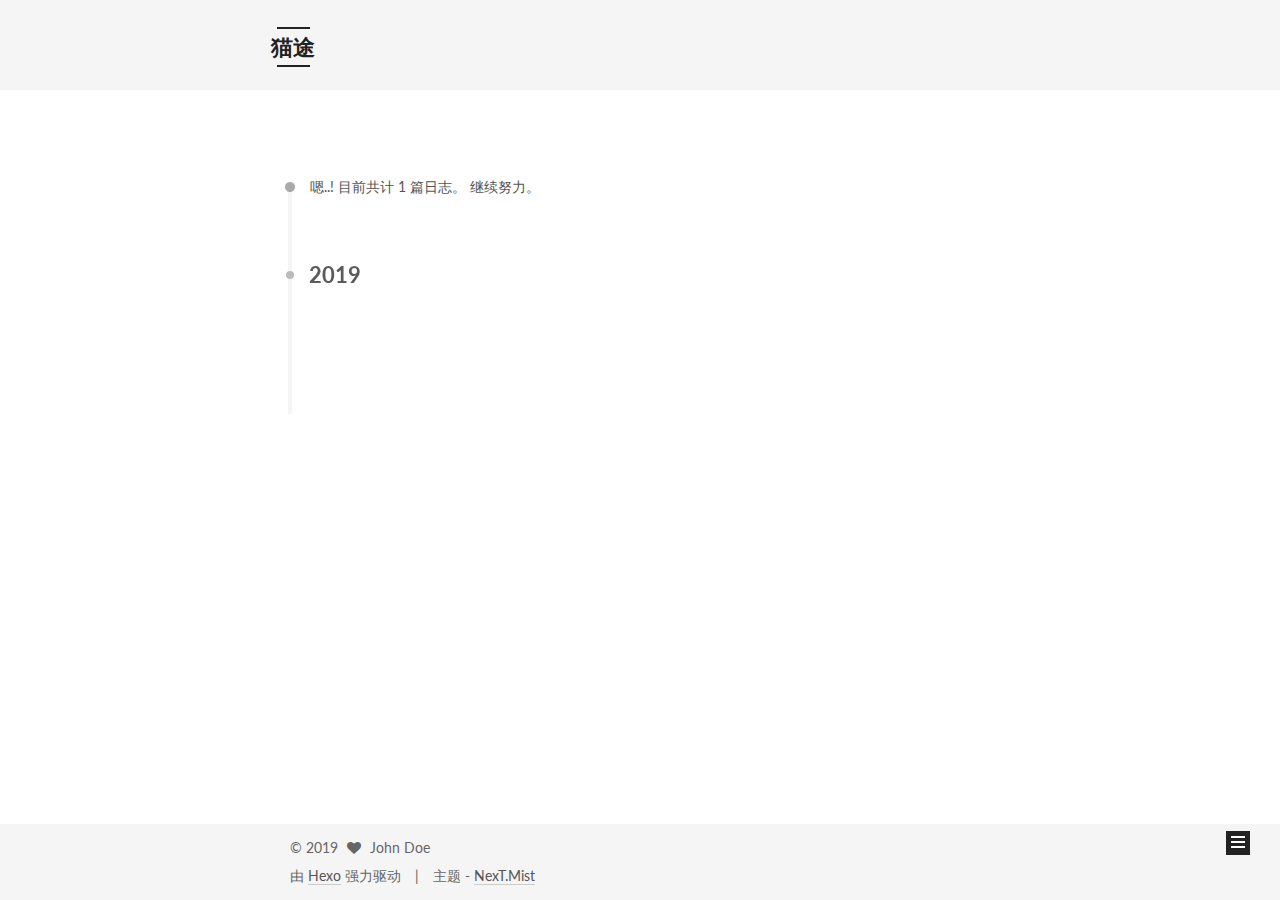
==== commit 283dfafe: "Site updated: 2019-08-15 16:46:22" ====
--- a/archives/index.html
+++ b/archives/index.html
@@ -5,7 +5,7 @@
   
 
 
-<html class="theme-next muse use-motion" lang="en">
+<html class="theme-next mist use-motion" lang="zh-Hans">
 <head><meta name="generator" content="Hexo 3.9.0">
   <meta charset="UTF-8">
 <meta http-equiv="X-UA-Compatible" content="IE=edge">
@@ -94,13 +94,16 @@
 
 
 
+<meta name="description" content="一个没有谜底的谜">
 <meta property="og:type" content="website">
-<meta property="og:title" content="Hexo">
+<meta property="og:title" content="猫途">
 <meta property="og:url" content="http://yoursite.com/archives/index.html">
-<meta property="og:site_name" content="Hexo">
-<meta property="og:locale" content="en">
+<meta property="og:site_name" content="猫途">
+<meta property="og:description" content="一个没有谜底的谜">
+<meta property="og:locale" content="zh-Hans">
 <meta name="twitter:card" content="summary">
-<meta name="twitter:title" content="Hexo">
+<meta name="twitter:title" content="猫途">
+<meta name="twitter:description" content="一个没有谜底的谜">
 
 
 
@@ -108,14 +111,14 @@
   var NexT = window.NexT || {};
   var CONFIG = {
     root: '/',
-    scheme: 'Muse',
+    scheme: 'Mist',
     sidebar: {"position":"left","display":"post","offset":12,"offset_float":12,"b2t":false,"scrollpercent":false,"onmobile":false},
     fancybox: true,
     tabs: true,
     motion: true,
     duoshuo: {
       userId: '0',
-      author: 'Author'
+      author: '博主'
     },
     algolia: {
       applicationID: '',
@@ -135,7 +138,7 @@
 
 
 
-  <title>Archive | Hexo</title>
+  <title>归档 | 猫途</title>
   
 
 
@@ -153,7 +156,7 @@
 
 </head>
 
-<body itemscope itemtype="http://schema.org/WebPage" lang="en">
+<body itemscope itemtype="http://schema.org/WebPage" lang="zh-Hans">
 
   
   
@@ -171,12 +174,12 @@
     <div class="custom-logo-site-title">
       <a href="/" class="brand" rel="start">
         <span class="logo-line-before"><i></i></span>
-        <span class="site-title">Hexo</span>
+        <span class="site-title">猫途</span>
         <span class="logo-line-after"><i></i></span>
       </a>
     </div>
       
-        <p class="site-subtitle"></p>
+        <p class="site-subtitle">一个没有谜底的谜</p>
       
   </div>
 
@@ -201,7 +204,7 @@
             
               <i class="menu-item-icon fa fa-fw fa-home"></i> <br>
             
-            Home
+            首页
           </a>
         </li>
       
@@ -211,17 +214,7 @@
             
               <i class="menu-item-icon fa fa-fw fa-archive"></i> <br>
             
-            Archives
-          </a>
-        </li>
-      
-        
-        <li class="menu-item menu-item-tags">
-          <a href="/tags/" rel="section">
-            
-              <i class="menu-item-icon fa fa-fw fa-tags"></i> <br>
-            
-            Tags
+            归档
           </a>
         </li>
       
@@ -257,7 +250,7 @@
         
           
         
-        Um..! 1 post. Keep on posting.
+        嗯..! 目前共计 1 篇日志。 继续努力。
       </span>
 
       
@@ -343,7 +336,7 @@
           <img class="site-author-image" itemprop="image" src="/images/avatar.gif" alt="John Doe">
           <p class="site-author-name" itemprop="name">John Doe</p>
            
-              <p class="site-description motion-element" itemprop="description"></p>
+              <p class="site-description motion-element" itemprop="description">一个没有谜底的谜</p>
           
         </div>
         <nav class="site-state motion-element">
@@ -352,7 +345,7 @@
             <div class="site-state-item site-state-posts">
               <a href="/archives/">
                 <span class="site-state-item-count">1</span>
-                <span class="site-state-item-name">posts</span>
+                <span class="site-state-item-name">日志</span>
               </a>
             </div>
           
@@ -406,13 +399,13 @@
 
 
 <div class="powered-by">
-  Powered by <a class="theme-link" href="https://hexo.io">Hexo</a>
+  由 <a class="theme-link" href="https://hexo.io">Hexo</a> 强力驱动
 </div>
 
 <div class="theme-info">
-  Theme -
+  主题 -
   <a class="theme-link" href="https://github.com/iissnan/hexo-theme-next">
-    NexT.Muse
+    NexT.Mist
   </a>
 </div>
 
@@ -512,6 +505,14 @@
 
   
 
+    
+      <script id="dsq-count-scr" src="https://.disqus.com/count.js" async></script>
+    
+
+    
+
+  
+
 
 
 
--- a/css/main.css
+++ b/css/main.css
@@ -226,51 +226,51 @@
   margin: 20px 0 15px;
 }
 h1 {
+  font-size: 24px;
+}
+@media (max-width: 767px) {
+  h1 {
+    font-size: 20px;
+  }
+}
+h2 {
   font-size: 22px;
 }
 @media (max-width: 767px) {
-  h1 {
+  h2 {
     font-size: 18px;
   }
 }
-h2 {
+h3 {
   font-size: 20px;
 }
 @media (max-width: 767px) {
-  h2 {
+  h3 {
     font-size: 16px;
   }
 }
-h3 {
+h4 {
   font-size: 18px;
 }
 @media (max-width: 767px) {
-  h3 {
+  h4 {
     font-size: 14px;
   }
 }
-h4 {
+h5 {
   font-size: 16px;
 }
 @media (max-width: 767px) {
-  h4 {
+  h5 {
     font-size: 12px;
   }
 }
-h5 {
+h6 {
   font-size: 14px;
 }
 @media (max-width: 767px) {
-  h5 {
+  h6 {
     font-size: 10px;
-  }
-}
-h6 {
-  font-size: 12px;
-}
-@media (max-width: 767px) {
-  h6 {
-    font-size: 8px;
   }
 }
 p {
@@ -1080,7 +1080,7 @@
 }
 .site-meta {
   margin: 0;
-  text-align: center;
+  text-align: left;
 }
 @media (max-width: 767px) {
   .site-meta {
@@ -1091,12 +1091,12 @@
   position: relative;
   display: inline-block;
   padding: 0 40px;
-  color: #fff;
+  color: #222;
   background: #222;
   border-bottom: none;
 }
 .brand:hover {
-  color: #fff;
+  color: #222;
 }
 .logo {
   display: inline-block;
@@ -1316,7 +1316,7 @@
 .posts-collapse {
   position: relative;
   z-index: 1010;
-  margin-left: 55px;
+  margin-left: 0;
 }
 .posts-collapse::after {
   content: " ";
@@ -1525,9 +1525,9 @@
   margin-top: 50px;
 }
 .post-button .btn {
-  color: #fff;
+  color: #555;
   font-size: 14px;
-  background: #222;
+  background: transparent;
   border-radius: 0;
   line-height: 2;
   margin: 0 4px 8px 4px;
@@ -1807,7 +1807,7 @@
   width: 4px;
   height: 4px;
   border-radius: 50%;
-  background: #81ffff;
+  background: #ffd079;
 }
 .links-of-blogroll {
   font-size: 13px;
@@ -2571,78 +2571,319 @@
 .page-post-detail .comments {
   overflow: hidden;
 }
-@media (max-width: 767px) {
-  .header-inner,
-  .container .main-inner,
+h1,
+h2,
+h3,
+h4,
+h5,
+h6 {
+  margin: 20px 0 10px;
+}
+p {
+  margin: 0 0 25px 0;
+}
+a {
+  border-bottom-color: #ccc;
+}
+hr {
+  margin: 20px 0;
+  height: 2px;
+}
+.main-inner {
+  margin-top: 80px;
+}
+.header {
+  background: #f5f5f5;
+}
+.header-inner {
+  padding: 25px 0 20px;
+}
+.header-inner:before,
+.header-inner:after {
+  content: " ";
+  display: table;
+}
+.header-inner:after {
+  clear: both;
+}
+@media (max-width: 767px) {
+  .header-inner {
+    width: auto;
+    margin-bottom: 50px;
+    padding: 10px;
+  }
+}
+.site-meta {
+  float: left;
+  margin-left: -20px;
+  line-height: normal;
+}
+@media (max-width: 767px) {
+  .site-meta {
+    margin-left: 10px;
+  }
+}
+.site-meta .brand {
+  padding: 2px 1px;
+  background: none;
+}
+@media (max-width: 767px) {
+  .site-meta .brand {
+    display: block;
+  }
+}
+.site-meta .logo {
+  display: none;
+}
+.site-meta .site-title {
+  font-size: 22px;
+  font-weight: bolder;
+}
+@media (max-width: 767px) {
+  .site-meta .site-title {
+    line-height: 34px;
+  }
+}
+.logo-line-before,
+.logo-line-after {
+  display: block;
+  overflow: hidden;
+  margin: 0 auto;
+  width: 75%;
+}
+@media (max-width: 767px) {
+  .logo-line-before,
+  .logo-line-after {
+    display: none;
+  }
+}
+.logo-line-before i,
+.logo-line-after i {
+  position: relative;
+  display: block;
+  height: 2px;
+  background: #222;
+}
+@media (max-width: 767px) {
+  .logo-line-before i,
+  .logo-line-after i {
+    height: 3px;
+  }
+}
+.use-motion .logo-line-before i {
+  left: -100%;
+}
+.use-motion .logo-line-after i {
+  right: -100%;
+}
+.site-subtitle {
+  display: none;
+}
+.site-nav-toggle {
+  position: static;
+  float: right;
+}
+.menu {
+  float: right;
+  margin: 8px 0 0 0;
+}
+@media (max-width: 767px) {
+  .menu {
+    margin: 20px 0 0 0;
+    padding: 0;
+  }
+}
+.menu br {
+  display: none;
+}
+.menu .menu-item {
+  margin: 0;
+}
+@media (max-width: 767px) {
+  .menu .menu-item {
+    display: block;
+  }
+}
+.menu .menu-item a {
+  padding: 0 10px;
+  background: none;
+  border: none;
+  border-radius: 2px;
+  transition-property: background;
+}
+@media (max-width: 767px) {
+  .menu .menu-item a {
+    text-align: left;
+  }
+}
+.menu .menu-item a:hover {
+  background: #e1e1e1;
+}
+.menu a::before {
+  display: none;
+}
+@media (max-width: 767px) {
+  .menu a::before {
+    display: block;
+  }
+}
+@media (max-width: 767px) {
+  .menu {
+    float: none;
+  }
+}
+.site-search form {
+  display: none;
+}
+.posts-expand {
+  padding-top: 0;
+}
+.posts-expand .post-title,
+.posts-expand .post-meta {
+  text-align: left;
+}
+@media (max-width: 767px) {
+  .posts-expand .post-title,
+  .posts-expand .post-meta {
+    text-align: center;
+  }
+}
+.posts-expand .post-eof {
+  display: none;
+}
+.posts-expand .post {
+  margin-top: 120px;
+}
+.posts-expand .post:first-child {
+  margin-top: 0;
+}
+.posts-expand .post-meta {
+  margin-top: 5px;
+  margin-bottom: 20px;
+}
+.posts-expand .post-title {
+  position: relative;
+  font-size: 26px;
+  font-weight: 400;
+}
+@media (max-width: 767px) {
+  .posts-expand .post-title {
+    font-size: 20px;
+  }
+}
+@media (min-width: 1600px) {
+  .posts-expand .post-title {
+    font-size: 26px;
+  }
+}
+.posts-expand .post-title:hover:before {
+  background: #222;
+}
+.posts-expand .post-body img {
+  margin: 0;
+}
+.posts-expand .post-tags {
+  text-align: left;
+}
+.posts-expand .post-tags a {
+  padding: 1px 5px;
+  background: #f5f5f5;
+  border-bottom: none;
+}
+.posts-expand .post-tags a:hover {
+  background: #ccc;
+}
+.posts-expand .post-nav {
+  margin-top: 40px;
+}
+.post-button {
+  margin-top: 20px;
+  text-align: left;
+}
+.post-button a {
+  margin: 0 8px 8px 0 !important;
+  padding: 0;
+  font-size: 14px;
+  color: #666;
+  background: none;
+  border: none;
+  border-bottom: 2px solid #666;
+  transition-property: border;
+}
+@media (max-width: 767px) {
+  .post-button a {
+    font-size: 12px;
+  }
+}
+@media (min-width: 1600px) {
+  .post-button a {
+    font-size: 16px;
+  }
+}
+.post-button a:hover {
+  border-bottom-color: #222;
+}
+.links-of-blogroll-inline .links-of-blogroll-item {
+  display: inline-block;
+}
+.btn {
+  padding: 0 10px;
+  border-width: 2px;
+  border-radius: 0;
+}
+.headband {
+  display: none;
+}
+.site-search {
+  position: relative;
+  float: right;
+  margin-top: 5px;
+  padding-top: 3px;
+}
+@media (max-width: 767px) {
+  .site-search {
+    float: none;
+    padding: 0 10px;
+  }
+}
+@media (max-width: 767px) {
+  .container .main-inner {
+    width: auto;
+  }
+}
+.page-post-detail .post-title,
+.page-post-detail .post-meta {
+  text-align: center;
+}
+.page-post-detail .post-title:before {
+  display: none;
+}
+.page-post-detail .post-meta {
+  margin-bottom: 60px;
+}
+.pagination {
+  margin: 120px 0 0;
+  text-align: left;
+}
+@media (max-width: 767px) {
+  .pagination {
+    margin: 80px 10px 0;
+    text-align: center;
+  }
+}
+.footer {
+  margin-top: 80px;
+  padding: 10px 0;
+  background: #f5f5f5;
+  color: #666;
+}
+.footer-inner {
+  margin: 0 auto;
+  text-align: left;
+}
+@media (max-width: 767px) {
   .footer-inner {
     width: auto;
-  }
-}
-embed {
-  display: block;
-  margin: 0px auto 25px auto;
-}
-.custom-logo .site-meta-headline {
-  text-align: center;
-}
-.custom-logo .brand {
-  background: none;
-}
-.custom-logo .site-title {
-  margin: 10px auto 0;
-  font-size: 24px;
-  color: #222;
-}
-.custom-logo .site-title a {
-  border: none;
-}
-.custom-logo-image {
-  margin: 0 auto;
-  padding: 5px;
-  max-width: 150px;
-  background: #fff;
-}
-@media (max-width: 767px) {
-  .site-nav {
-    position: absolute;
-    left: 0;
-    top: 52px;
-    margin: 0;
-    width: 100%;
-    padding: 0;
-    background: #fff;
-    border-bottom: 1px solid #ddd;
-    z-index: 1;
-  }
-}
-@media (max-width: 767px) {
-  .menu {
-    text-align: left;
-  }
-}
-@media (max-width: 767px) {
-  .menu .menu-item {
-    display: block;
-    margin: 0 10px;
-    vertical-align: top;
-  }
-}
-@media (max-width: 767px) {
-  .menu .menu-item br {
-    display: none;
-  }
-}
-@media (max-width: 767px) {
-  .menu .menu-item a {
-    padding: 5px 10px;
-  }
-}
-.menu .menu-item .fa {
-  margin-right: 0;
-}
-.site-search form {
-  display: none;
-}
-.links-of-blogroll-inline .links-of-blogroll-item {
-  display: inline-block;
-}
+    text-align: center;
+  }
+}
